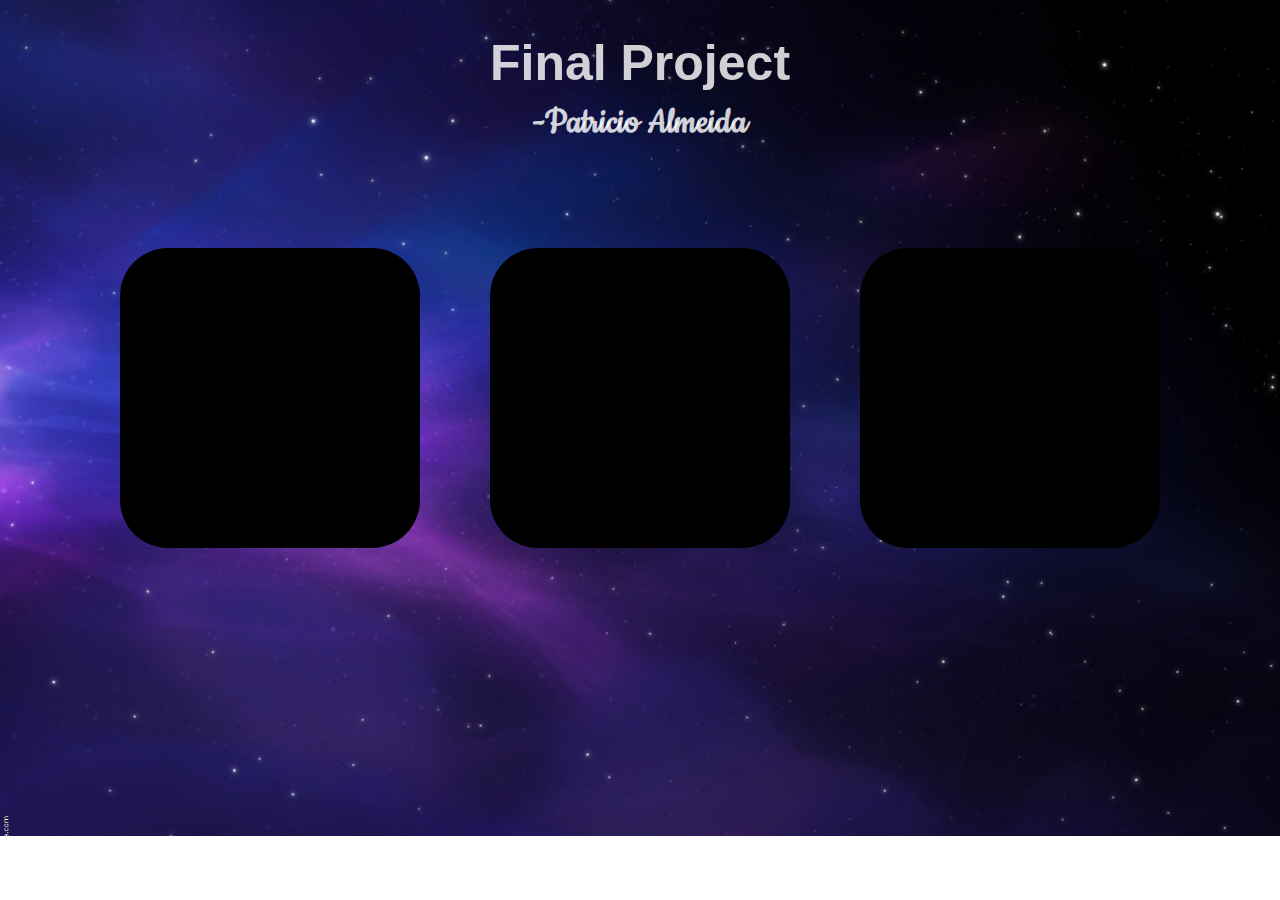
==== index.html @ 51f0150f "final update" ====
<!DOCTYPE html>
<html>
<head>
	<title>Drawing on the Web Final Project</title>
	<link rel="stylesheet" type="text/css" href="main.css">
</head>
<body>

<h1>Final Project</h1>
<h2>-Patricio Almeida</h2>

<div id="container">
<div id="content">
	<a href="drawing_final_1.html">
		<div class="menu">
			<h3>Drawing 1</h3>
		</div>
	</a>
	<a href="drawing_final_2.html">
		<div class="menu">
			<h3>Drawing 2</h3>
		</div>
	</a>
	<a href="drawing_final_3.html">
		<div class="menu">
			<h3>Drawing 3</h3>
		</div>
	</a>
	</div>
</div>



</body>
</html>
---- main.css ----
@import url('https://fonts.googleapis.com/css?family=Cookie');


body {
	overflow: hidden;
	background-image: url("galaxy.jpg");
	background-size: cover;
	background-repeat: no-repeat;
}
h1 {
	text-align: center;
	font-family: helvetica;
	font-size: 50px;
	color: hsla(360, 100%, 100%, 0.81);
}
h2{
	text-align: center;
	margin-top: -25px;
	font-family: 'Cookie', cursive;
	font-size: 40px;
	color: hsla(360, 100%, 100%, 0.81);
}
h3 {
	text-align: center;
	font-family: helvetica;
	font-size: 40px;
	margin-top: 100px;
}
#container{
	width: 100%;
	height: 600px;
	margin: auto;
	padding-top: 50px;
}

#content {
	width: 1120px;
	height: 600px;
	margin: auto;
	margin-top: 20px;
	padding-left: 80px;
}

.menu {
	position: relative;
	width: 300px;
	height: 300px;
	margin: auto;
	position: relative;
	float: left;
	background-color: black;
	border-radius: 3em;
	margin-right: 70px;
}
a{
	text-decoration: none;
	color: black;
}

.menu:hover {
	background-color: hsla(360, 100%, 100%, 0.35);
	transition-property: background-color;
	transition-duration: 0.5s;
	transition-timing-function: ease-in-out;

}
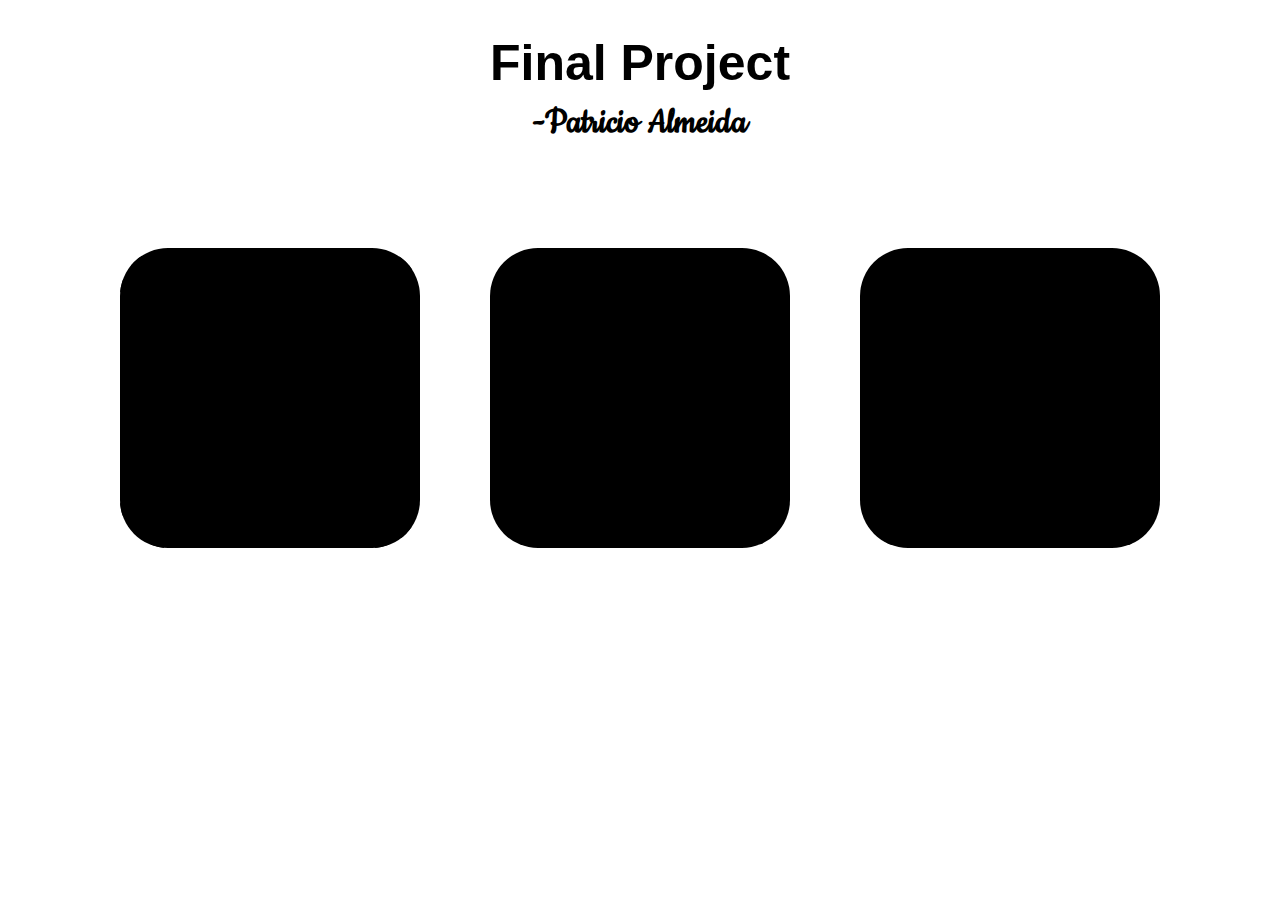
==== commit 5cf002b0: "new navigation page" ====
--- a/index.html
+++ b/index.html
@@ -13,17 +13,128 @@
 <div id="content">
 	<a href="drawing_final_1.html">
 		<div class="menu">
-			<h3>Drawing 1</h3>
-		</div>
+			<svg version="1.1" xmlns="http://www.w3.org/2000/svg" xmlns:xlink="http://www.w3.org/1999/xlink" x="0px" y="0px" width="300px" height="300px" viewBox="0 0 300 300" enable-background="new 0 0 300 300" xml:space="preserve">
+				<g id="top">
+					<rect x="11" y="1" width="11" height="212"/>
+					<rect x="55" width="11" height="212"/>
+					<rect x="101" width="11" height="212"/>
+					<rect x="145" width="11" height="212"/>
+					<rect x="189" width="11" height="212"/>
+					<rect x="235" width="11" height="212"/>
+					<rect x="279" width="11" height="212"/>
+				</g>
+				<g id="left">
+					
+						<rect x="124.39" y="-94.48" transform="matrix(9.014168e-04 1 -1 9.014168e-04 168.2939 -93.4109)" display="inline" width="13" height="264"/>
+					
+						<rect x="125.44" y="-50.48" transform="matrix(9.014168e-04 1 -1 9.014168e-04 213.3329 -50.4926)" display="inline" width="13" height="264"/>
+					
+						<rect x="125.48" y="-4.48" transform="matrix(9.014168e-04 1 -1 9.014168e-04 259.3759 -4.577)" display="inline" width="13" height="264"/>
+					
+						<rect x="124.52" y="39.52" transform="matrix(9.014168e-04 1 -1 9.014168e-04 302.4185 40.343)" display="inline" width="13" height="264"/>
+					
+						<rect x="124.56" y="83.52" transform="matrix(9.014168e-04 1 -1 9.014168e-04 346.4594 84.2623)" display="inline" width="13" height="264"/>
+					
+						<rect x="124.6" y="129.52" transform="matrix(9.014168e-04 1 -1 9.014168e-04 392.5023 130.1779)" display="inline" width="13" height="264"/>
+				</g>
+				<g id="bottom">
+					<rect x="31" y="37" width="13" height="264"/>
+					<rect x="75" y="36" width="13" height="264"/>
+					<rect x="121" y="36" width="13" height="264"/>
+					<rect x="165" y="37" width="13" height="264"/>
+					<rect x="209" y="37" width="13" height="264"/>
+					<rect x="255" y="37" width="13" height="264"/>
+				</g>
+				<g id="right">
+					<rect x="187.38" y="-89.54" transform="matrix(9.321728e-04 1 -1 9.321728e-04 209.1547 -176.4308)" width="11" height="212"/>
+					<rect x="188.42" y="-45.54" transform="matrix(9.321728e-04 1 -1 9.321728e-04 254.1937 -133.5138)" width="11" height="212"/>
+					<rect x="188.46" y="0.46" transform="matrix(9.321728e-04 1 -1 9.321728e-04 300.2366 -87.5997)" width="11" height="212"/>
+					<rect x="187.5" y="44.46" transform="matrix(9.321728e-04 1 -1 9.321728e-04 343.2797 -42.681)" width="11" height="212"/>
+					<rect x="187.54" y="88.46" transform="matrix(9.321728e-04 1 -1 9.321728e-04 387.3207 1.237)" width="11" height="212"/>
+					<rect x="187.58" y="134.46" transform="matrix(9.321728e-04 1 -1 9.321728e-04 433.3636 47.1512)" width="11" height="212"/>
+					<rect x="188.63" y="178.46" transform="matrix(9.321728e-04 1 -1 9.321728e-04 478.4026 90.0682)" width="11" height="212"/>
+				</g>
+		</svg>
+</div>
 	</a>
 	<a href="drawing_final_2.html">
 		<div class="menu">
-			<h3>Drawing 2</h3>
+			<svg version="1.1" xmlns="http://www.w3.org/2000/svg" xmlns:xlink="http://www.w3.org/1999/xlink" x="0px" y="0px" width="300px" height="300px" viewBox="0 0 300 300" enable-background="new 0 0 300 300" xml:space="preserve">
+				<g id="inner">
+					<circle cx="111.02" cy="107.4" r="19.79"/>
+					<circle cx="111.02" cy="187.4" r="19.79"/>
+					<circle cx="189.02" cy="107.4" r="19.79"/>
+					<circle cx="189.02" cy="187.4" r="19.79"/>
+				</g>
+				<g id="outer">
+					<circle cx="32.02" cy="30.4" r="19.79"/>
+					<circle cx="32.02" cy="108.4" r="19.79"/>
+					<circle cx="32.02" cy="188.4" r="19.79"/>
+					<circle cx="32.02" cy="270.4" r="19.79"/>
+					<circle cx="111.02" cy="29.4" r="19.79"/>
+					<circle cx="111.02" cy="269.4" r="19.79"/>
+					<circle cx="189.02" cy="29.4" r="19.79"/>
+					<circle cx="189.02" cy="269.4" r="19.79"/>
+					<circle cx="267.02" cy="29.4" r="19.79"/>
+					<circle cx="267.02" cy="107.4" r="19.79"/>
+					<circle cx="267.02" cy="187.4" r="19.79"/>
+					<circle cx="267.02" cy="269.4" r="19.79"/>
+				</g>
+		</svg>
 		</div>
 	</a>
 	<a href="drawing_final_3.html">
 		<div class="menu">
-			<h3>Drawing 3</h3>
+			<svg version="1.1" xmlns="http://www.w3.org/2000/svg" xmlns:xlink="http://www.w3.org/1999/xlink" x="0px" y="0px" width="300px" height="300px" viewBox="0 0 300 300" enable-background="new 0 0 300 300" xml:space="preserve">
+				<g id="one">
+					<polygon points="18.67,64.69 32.29,13.12 70.14,50.69 	"/>
+				</g>
+				<g id="two">
+					<polygon points="79.44,48.13 120.15,13.67 129.64,66.15 	"/>
+				</g>
+				<g id="three">
+					<polygon points="152.46,50.51 190.54,13.15 203.85,64.8 	"/>
+				</g>
+				<g id="four">
+					<polygon points="238.2,63.65 254.43,12.84 290.32,52.29 	"/>
+				</g>
+				<g id="five">
+					<polygon points="4.06,121.71 48.93,92.88 51.46,146.15 	"/>
+				</g>
+				<g id="six">
+					<polygon points="107.23,148.31 97.26,95.91 147.63,113.48 	"/>
+				</g>
+				<g id="seven">
+					<polygon points="152.33,128.22 190.74,91.21 203.58,142.98 	"/>
+				</g>
+				<g id="eight">
+					<polygon points="238.28,141.7 254.37,90.85 290.36,130.21 	"/>
+				</g>
+				<g id="nine">
+					<polygon points="7.65,207.8 42.89,167.76 59.95,218.29 	"/>
+				</g>
+				<g id="ten">
+					<polygon points="104.67,224.84 98.6,171.85 147.52,193.09 	"/>
+				</g>
+				<g id="eleven">
+					<polygon points="152,204.49 191.24,168.36 202.91,220.41 	"/>
+				</g>
+				<g id="twelve">
+					<polygon points="244.58,222.45 249.81,169.37 293.17,200.44 	"/>
+				</g>
+				<g id="thirteen">
+					<polygon points="26.48,298.63 26.99,245.29 72.92,272.4 	"/>
+				</g>
+				<g id="fourteen">
+					<polygon points="96.02,296.68 103.87,243.92 145.63,277.1 	"/>
+				</g>
+				<g id="fifteen">
+					<polygon points="151.32,277.82 192.35,243.74 201.35,296.32 	"/>
+				</g>
+				<g id="sixteen">
+					<polygon points="224.88,272.93 270.39,245.12 271.72,298.44 	"/>
+				</g>
+</svg>
 		</div>
 	</a>
 	</div>
--- a/main.css
+++ b/main.css
@@ -3,22 +3,17 @@
 
 body {
 	overflow: hidden;
-	background-image: url("galaxy.jpg");
-	background-size: cover;
-	background-repeat: no-repeat;
 }
 h1 {
 	text-align: center;
 	font-family: helvetica;
 	font-size: 50px;
-	color: hsla(360, 100%, 100%, 0.81);
 }
 h2{
 	text-align: center;
 	margin-top: -25px;
 	font-family: 'Cookie', cursive;
 	font-size: 40px;
-	color: hsla(360, 100%, 100%, 0.81);
 }
 h3 {
 	text-align: center;
@@ -51,16 +46,113 @@
 	background-color: black;
 	border-radius: 3em;
 	margin-right: 70px;
+	overflow: hidden;
 }
 a{
 	text-decoration: none;
 	color: black;
 }
 
+/*Drawing One Design*/
+
+@keyframes movement {
+	0%{transform: translateY(0px);}
+	50%{transform: translateY(-150px);}
+	100%{transform: translateY(0px);}
+}
+
+@keyframes movement_bottom {
+	0%{transform: translateY(0px);}
+	50%{transform: translateY(150px);}
+	100%{transform: translateY(0px);}
+}
+
+@keyframes movement_right {
+	0%{transform: translateX(0px);}
+	50%{transform: translateX(150px);}
+	100%{transform: translateX(0px);}
+}
+
+@keyframes movement_left {
+	0%{transform: translateX(0px);}
+	50%{transform: translateX(-150px);}
+	100%{transform: translateX(0px);}
+}
 .menu:hover {
 	background-color: hsla(360, 100%, 100%, 0.35);
 	transition-property: background-color;
-	transition-duration: 0.5s;
+	transition-duration: 1s;
 	transition-timing-function: ease-in-out;
 
-}+}
+
+
+#top {
+	transform-origin: center;
+	animation: movement 4s infinite ease-out normal forwards;
+}
+
+#bottom {
+	transform-origin: center;
+	animation: movement_bottom 4s infinite ease-out normal forwards;
+}
+
+#right {
+	transform-origin: center;
+	animation: movement_right 4s infinite ease-out normal forwards;
+}
+#left {
+	transform-origin: center;
+	animation: movement_left 4s infinite ease-out normal forwards;
+}
+
+/*Drawing 2 Design*/
+
+@keyframes spin_right {
+	0%{transform: rotate(0deg);}
+	100%{transform: rotate(360deg);}
+}
+
+@keyframes spin_left {
+	0%{transform: rotate(0deg);}
+	100%{transform: rotate(-360deg);}
+}
+
+#inner {
+	transform-origin: center;
+	animation: spin_right 3s infinite linear normal forwards;
+}
+
+#outer {
+	transform-origin: center;
+	animation: spin_left 3s infinite linear normal forwards;
+}
+
+/* Drawing 3 Design */
+
+@keyframes rotate_scale {
+	0%{transform: rotate(0deg) scale(1);}
+	25%{transform: rotate(90deg) scale(1.7);}
+	50%{transform: rotate(180deg) scale(1);}
+	75%{transform: rotate(270deg) scale(0);}
+	100%{transform: rotateZ(360deg) scale(1);}
+}
+
+@keyframes rev_rotate_scale {
+	0%{transform: rotate(0deg) scale(1);}
+	25%{transform: rotate(-90deg) scale(0);}
+	50%{transform: rotate(-180deg) scale(1);}
+	75%{transform: rotate(-270deg) scale(1.7);}
+	100%{transform: rotateZ(-360deg) scale(1);}
+}
+
+#one, #three, #five, #seven, #nine, #eleven, #thirteen, #fifteen {
+	transform-origin: center;
+	animation: rotate_scale 3s infinite linear normal;
+}
+
+#two, #four, #six, #eight, #ten, #twelve, #fourteen, #sixteen {
+	transform-origin: center;
+	animation: rev_rotate_scale 3s infinite linear normal 1s;
+}
+
